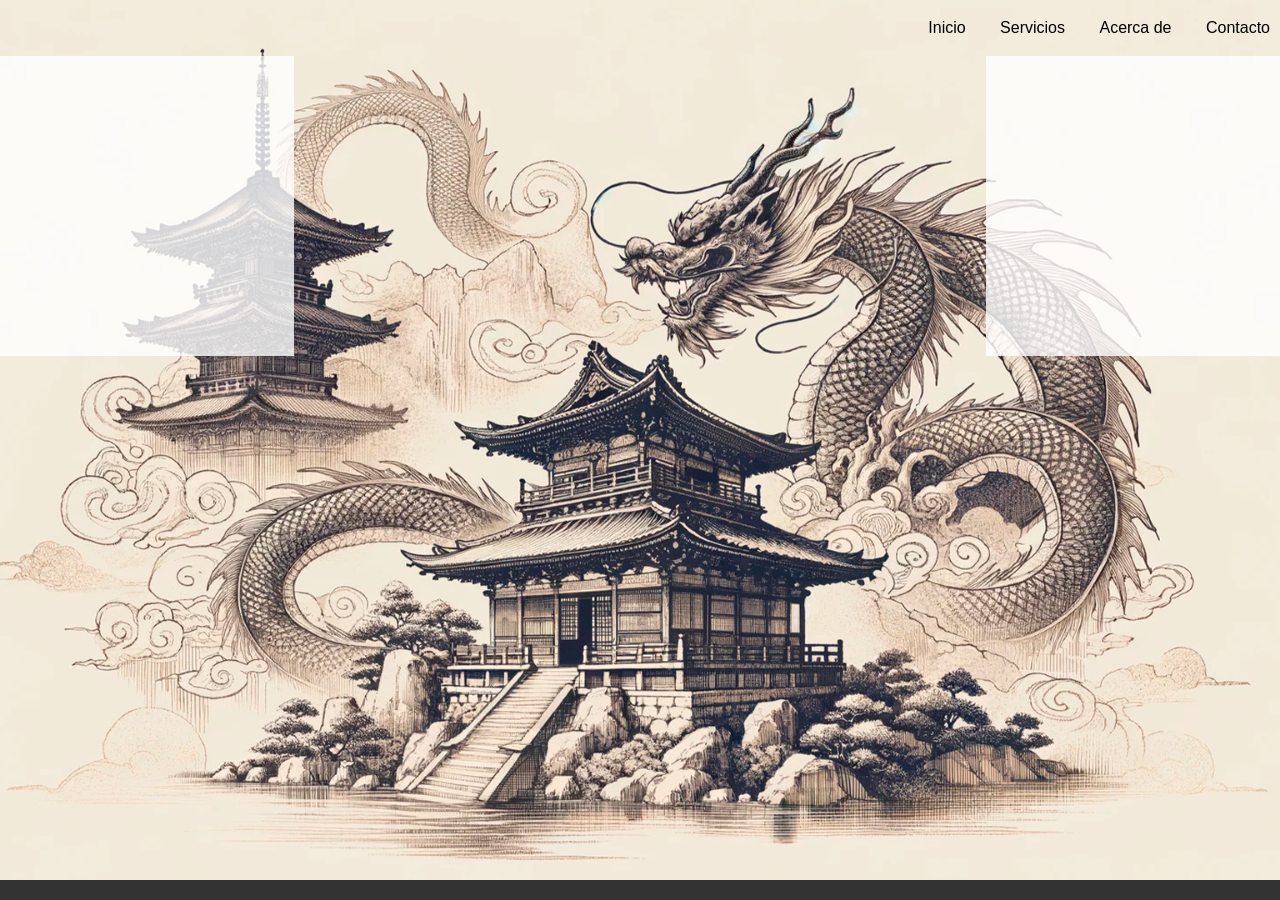
==== portfolioWeb.html @ 184cde6a "Add files via upload" ====
<!DOCTYPE html>
<html lang="es">
<head>
<meta charset="UTF-8">
<meta name="viewport" content="width=device-width, initial-scale=1.0">
<title>Tu Sitio Web</title>
<link rel="stylesheet" href="style.css">
</head>
<body>
<header>
  <nav id="menu">
    <ul>
      <li><a href="#home">Inicio</a></li>
      <li><a href="#IA">Servicios</a></li>
      <li><a href="#Marketing">Acerca de</a></li>
      <li><a href="#Projects">Contacto</a></li>
    </ul>
  </nav>
</header>
<main>
  <section id="left-sidebar">
    <!-- Contenido para la esquina izquierda -->
  </section>
  
  <section id="center-content">
    <!-- Contenido central (será transparente para mostrar el fondo) -->
  </section>
  
  <section id="right-sidebar">
    <!-- Contenido para la esquina derecha -->
  </section>
</main>
<footer>
  <!-- Contenido del pie de página -->
</footer>
</body>
</html>
---- style.css ----
/* Reset básico de estilos */
* {
    margin: 0;
    padding: 0;
    box-sizing: border-box;
  }
  
  body, html {
    height: 100%;
    font-family: Arial, sans-serif;
  }
  
  /* Imagen de fondo */
  body {
    background-image: url('fondo1Dragon.png');
    background-size: cover;
    background-position: center;
    background-attachment: fixed;
    display: flex;
    flex-direction: column;
  }
  
  /* Estilos del menú */
  #menu {
    margin-top: 5mm; /* Ajusta este valor según necesites */
  }

  #menu ul {
    list-style: none;
    text-align: right;
    padding: 0; 
    margin: 0;  
  }
  
  #menu li {
    display: inline;
    margin-left: 10px;
  }
  
  #menu a {
    text-decoration: none;
    color: #000;
    padding: 5px 10px;
    transition: background-color 0.3s;
  }
  
  #menu a:hover {
    background-color: #555;
    color: white;
  }
  
  /* Diseño responsivo */
  @media (min-width: 768px) {
    main {
      display: flex;
      justify-content: space-between;
      margin-top: 5mm;
    }
    
    #left-sidebar, #right-sidebar {
      width: 25%;
      min-height: 300px;
      background: rgba(255,255,255,0.8);
      padding: 35px;
    }
    
    #center-content {
      width: 60%;
      min-height: 300px;
      padding: 20px;
      /* Hacer el contenido central transparente */
      background: transparent;
    }
  }
  
  @media (max-width: 767px) {
    #menu ul {
      text-align: center;
    }
    
    #left-sidebar, #right-sidebar, #center-content {
      width: auto;
      margin: 10px;
      padding: 10px;
      background: rgba(255,255,255,0.9);
    }
  }
  
  /* Footer */
  footer {
    text-align: center;
    padding: 10px;
    background: #333;
    color: white;
    margin-top: auto;
  }
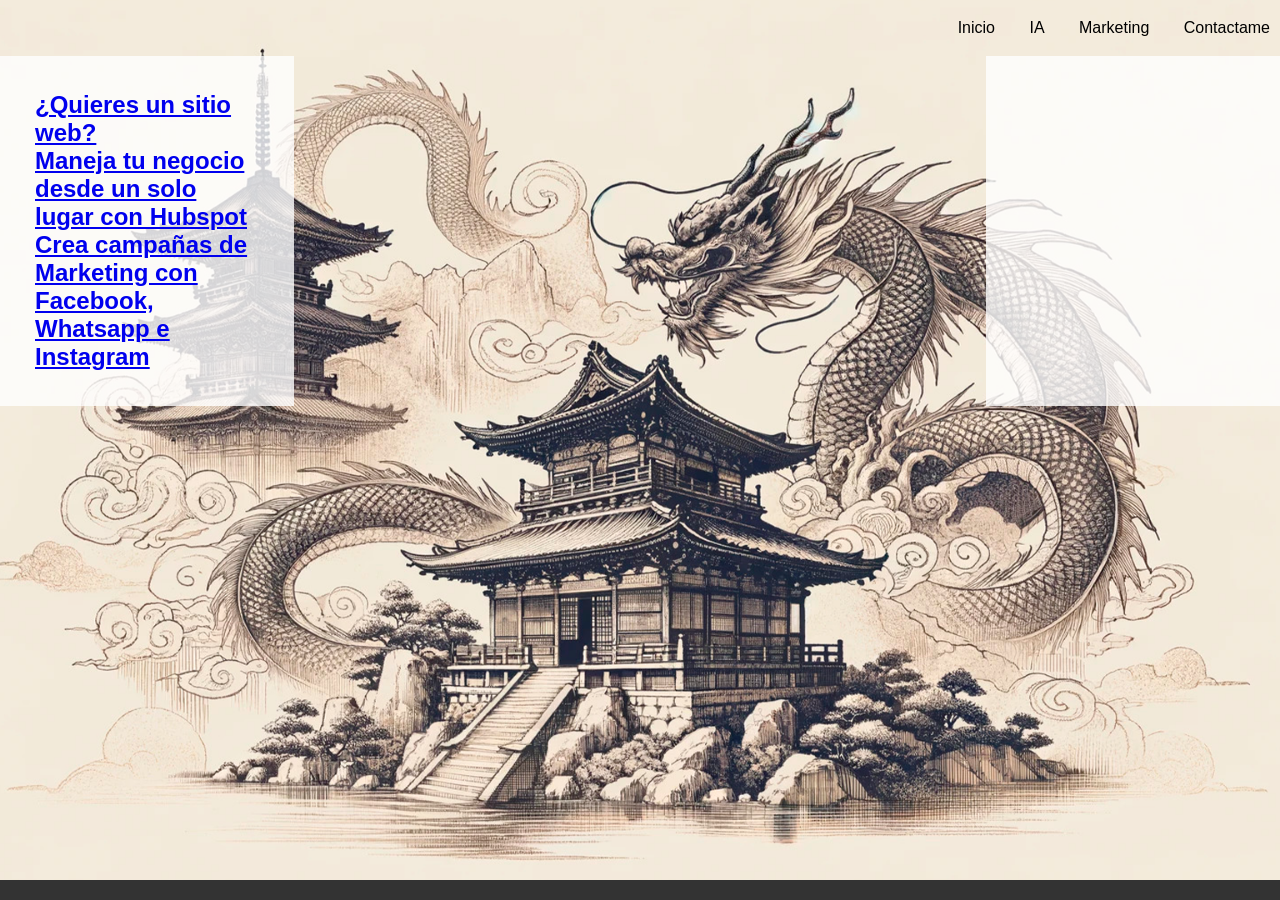
==== commit 03ce9d00: "actualización" ====
--- a/portfolioWeb.html
+++ b/portfolioWeb.html
@@ -5,22 +5,34 @@
 <meta name="viewport" content="width=device-width, initial-scale=1.0">
 <title>Tu Sitio Web</title>
 <link rel="stylesheet" href="style.css">
+<link rel="preconnect" href="https://fonts.googleapis.com">
+<link rel="preconnect" href="https://fonts.gstatic.com" crossorigin>
+<link href="https://fonts.googleapis.com/css2?family=MedievalSharp&display=swap" rel="stylesheet">
 </head>
 <body>
 <header>
-  <nav id="menu">
+  <nav id="menu" class="medievalsharp-regular">
     <ul>
       <li><a href="#home">Inicio</a></li>
-      <li><a href="#IA">Servicios</a></li>
-      <li><a href="#Marketing">Acerca de</a></li>
-      <li><a href="#Projects">Contacto</a></li>
+      <li><a href="#services">IA</a></li>
+      <li><a href="#about">Marketing</a></li>
+      <li><a href="#contact">Contactame</a></li>
     </ul>
   </nav>
 </header>
 <main>
-  <section id="left-sidebar">
-    <!-- Contenido para la esquina izquierda -->
-  </section>
+    <section id="left-sidebar" class="medievalsharp-regular">
+        <!-- Contenido para la esquina izquierda -->
+        <a href="tu-enlace-1" target="_blank">
+            <h1>¿Quieres un sitio web?</h1>
+        </a>
+        <a href="tu-enlace-2" target="_blank">
+            <h1>Maneja tu negocio desde un solo lugar con Hubspot</h1>
+        </a>
+        <a href="tu-enlace-3" target="_blank">
+            <h1>Crea campañas de Marketing con Facebook, Whatsapp e Instagram</h1>
+        </a>
+    </section>
   
   <section id="center-content">
     <!-- Contenido central (será transparente para mostrar el fondo) -->
